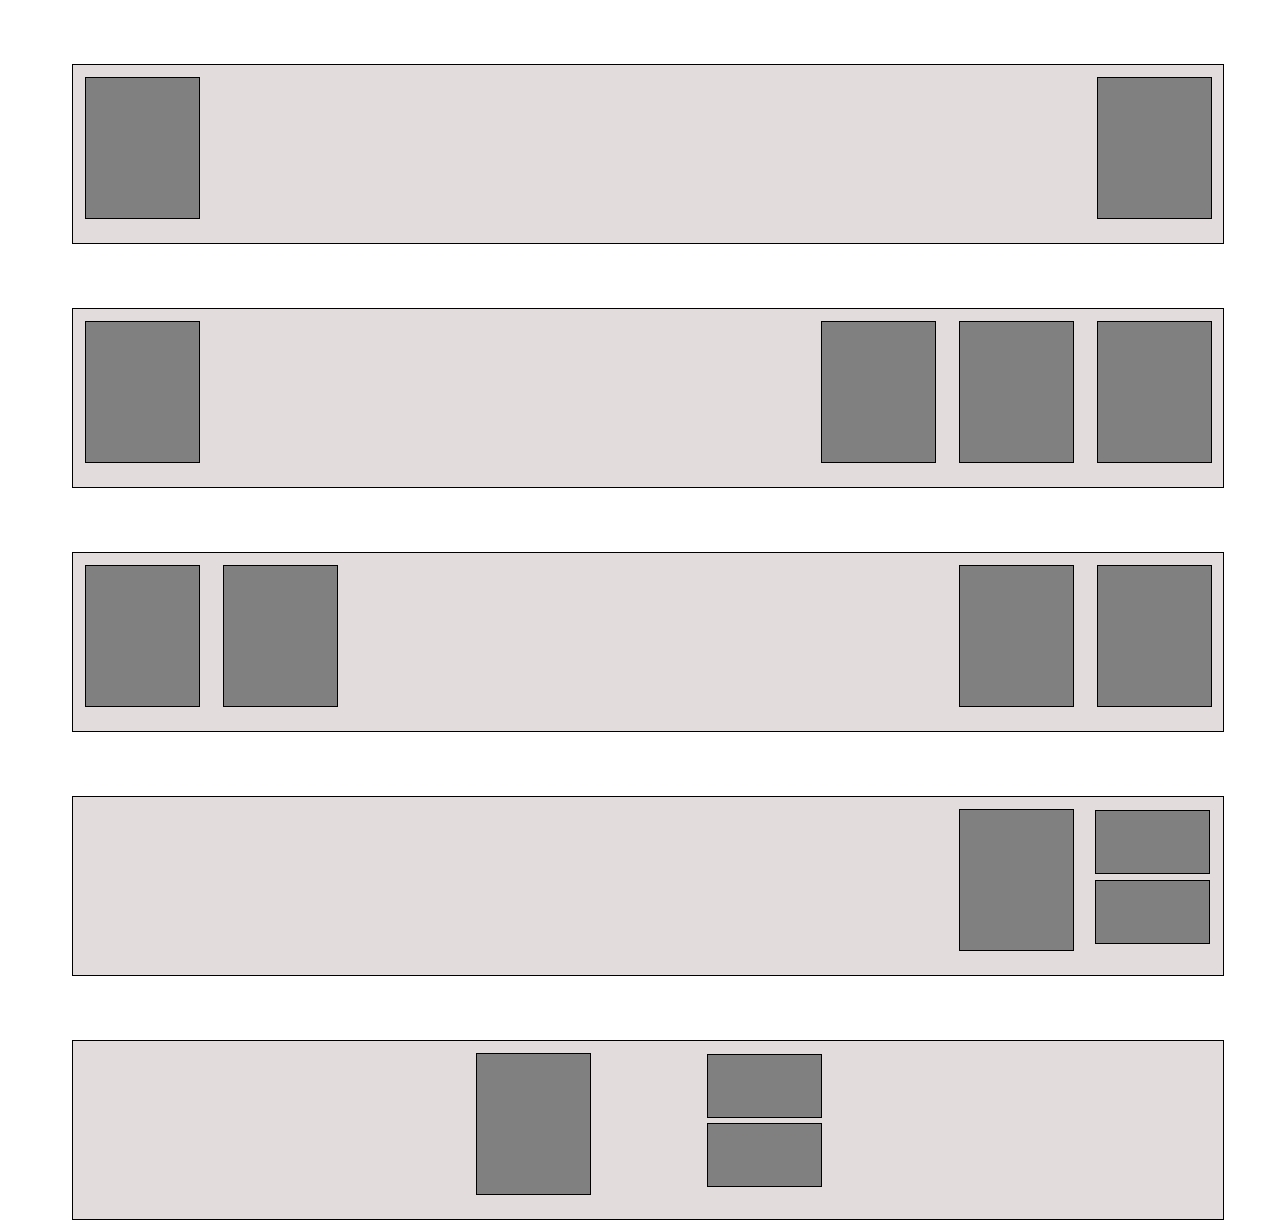
==== float.html @ 575e1ddc "add project" ====
<!DOCTYPE html>
<html lang="en">
  <head>
    <meta charset="UTF-8" />
    <meta name="viewport" content="width=device-width, initial-scale=1.0" />
    <title>Float</title>
    <link rel="stylesheet" href="./css/float.css" />
  </head>
  <body>
    <div class="container">
      <div class="item item__1"></div>
      <div class="item item__2"></div>
    </div>
    <div class="container">
      <div class="item item__3"></div>
      <div class="item item__4"></div>
      <div class="item item__5"></div>
      <div class="item item__6"></div>
    </div>
    <div class="container">
      <div class="item item__7"></div>
      <div class="item item__8"></div>
      <div class="item item__9"></div>
      <div class="item item__10"></div>
    </div>
    <div class="container">
      <div class="right">
        <div class="item item__12"></div>      
        <div class="item item__11"></div>
      </div>      
      <div class="item item__13"></div>
    </div>
    <div class="container">
      <div class="right__2">
        <div class="item item__15"></div>      
        <div class="item item__14"></div>
      </div>      
      <div class="item item__16"></div>
    </div>
    </div>
  </body>
</html>
---- css/float.css ----
* {
  box-sizing: border-box;
}

html {
  width: 100%;
  height: 100%;
}

body {
  width: 100%;
  height: 100%;
}

.container {
  width: 90%;
  height: 20%;
  background-color: rgb(226, 220, 220);
  margin: 5%;
  border: 1px solid black;
}

.item {
  width: 10%;
  height: 80%;
  background-color: grey;
  margin: 1%;
  border: 1px solid black;
}

.item__1,
.item__3,
.item__7,
.item__8,
.item__16 {
  float: left;
}

.item__2,
.item__4,
.item__5,
.item__6,
.item__9,
.item__10,
.item__11,
.item__12,
.item__13 {
  float: right;
}

.item__11,
.item__12,
.item__15,
.item__14 {
  height: 45%;
  width: 100%;
  margin-bottom: 5px;
}

.item__15,
.item__14 {
  margin-inline-end: 3000px;
}

.right {
  width: 10%;
  height: 80%;
  float: right;
  margin: 1%;
}

.right__2 {
  width: 10%;
  height: 80%;
  float: right;
  margin-right: 35%;
  margin-top: 1%;
}

.item__16 {
  margin-left: 35%;
}

.container::after {
  content: "";
  display: block;
  clear: both;
}
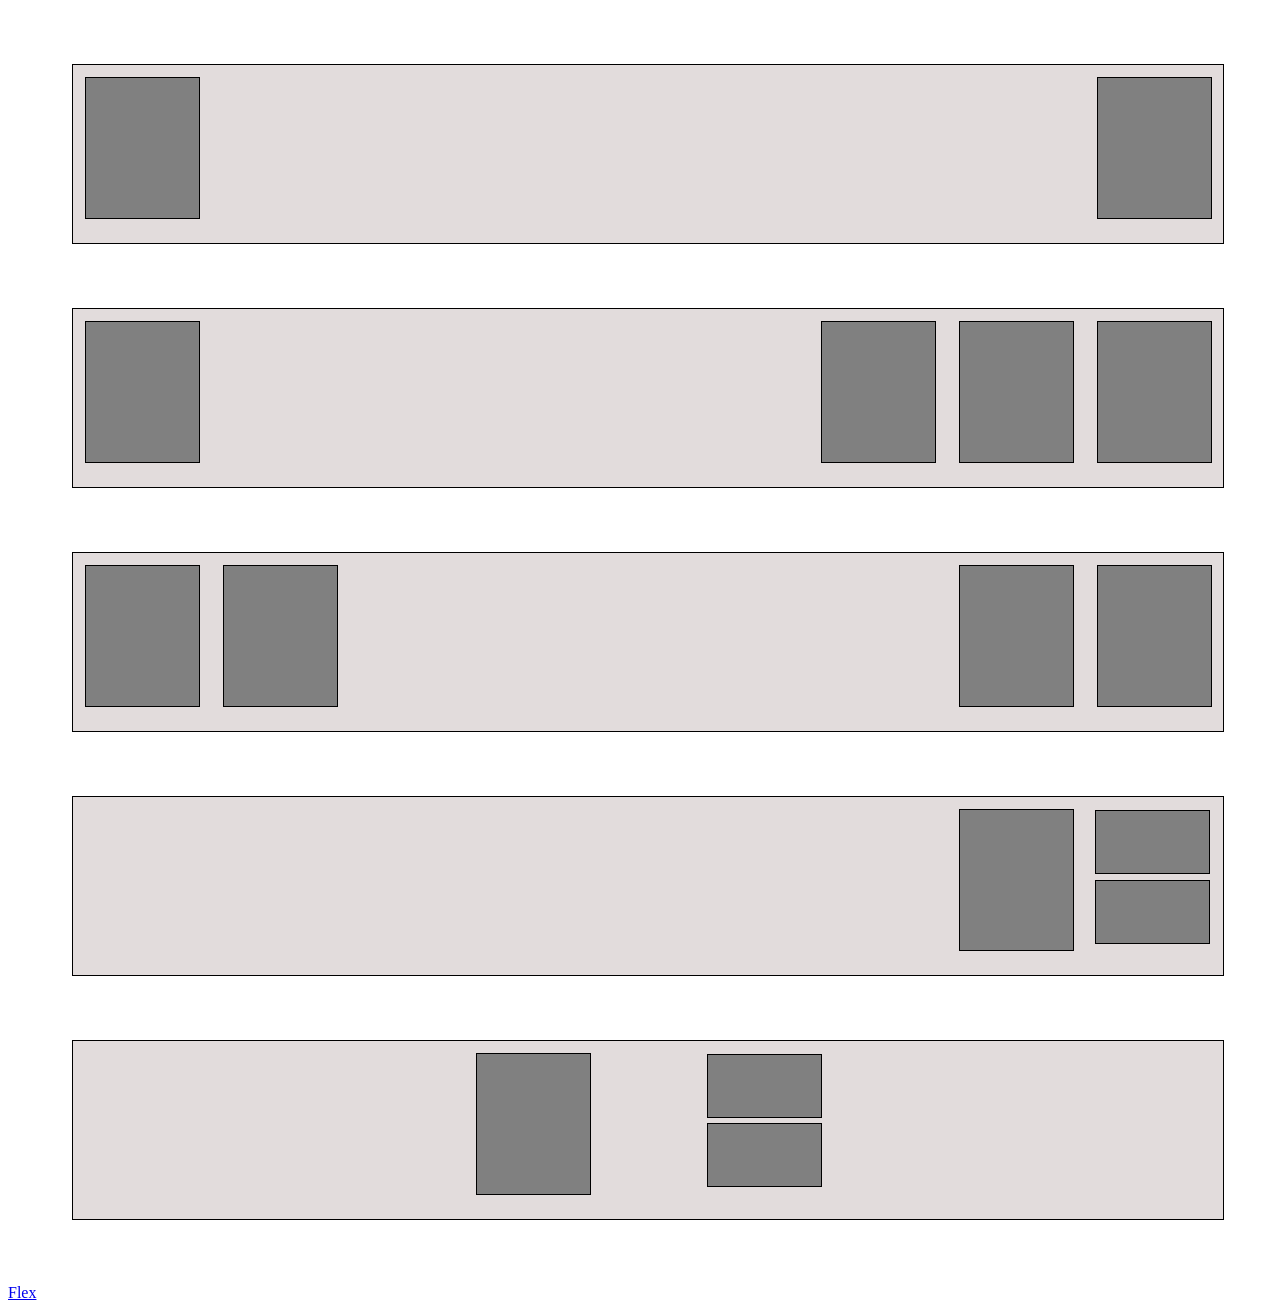
==== commit 41020579: "remake" ====
--- a/float.html
+++ b/float.html
@@ -38,5 +38,6 @@
       <div class="item item__16"></div>
     </div>
     </div>
+    <a href="index.html">Flex</a>
   </body>
 </html>
